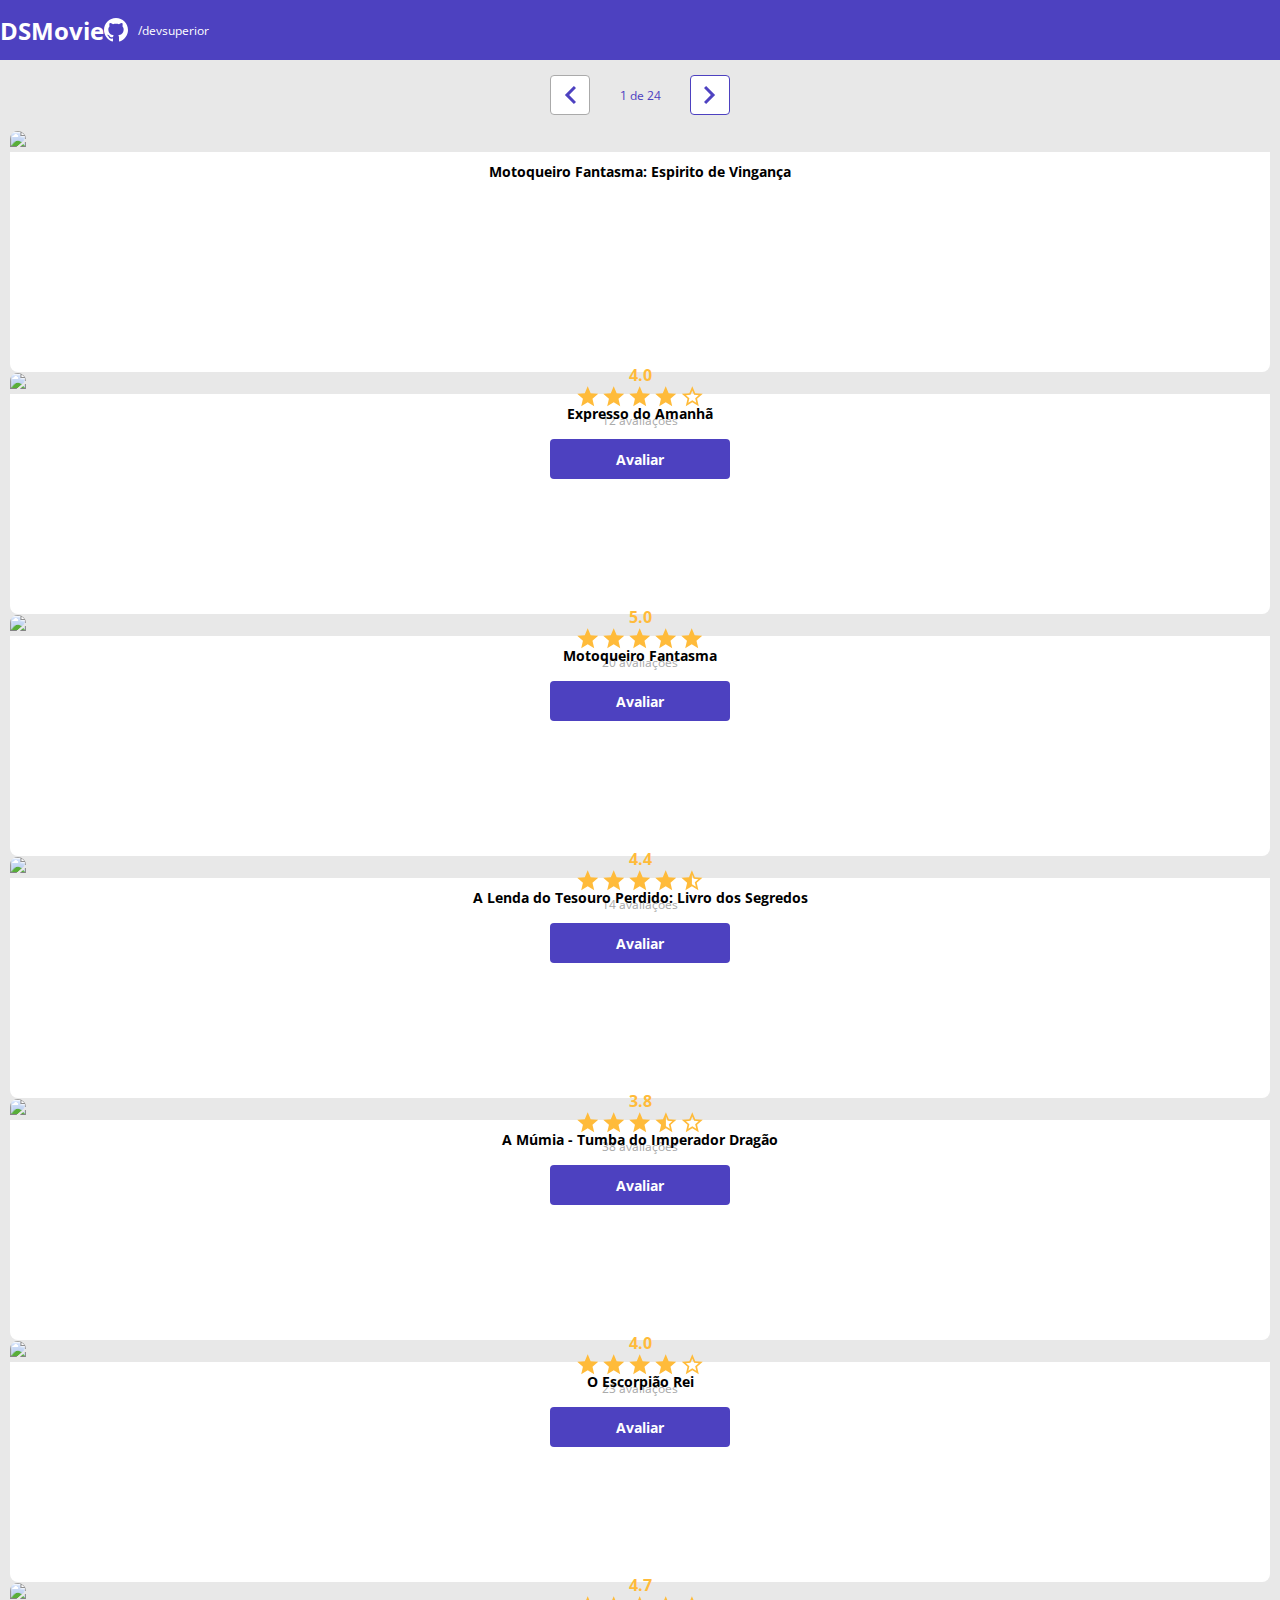
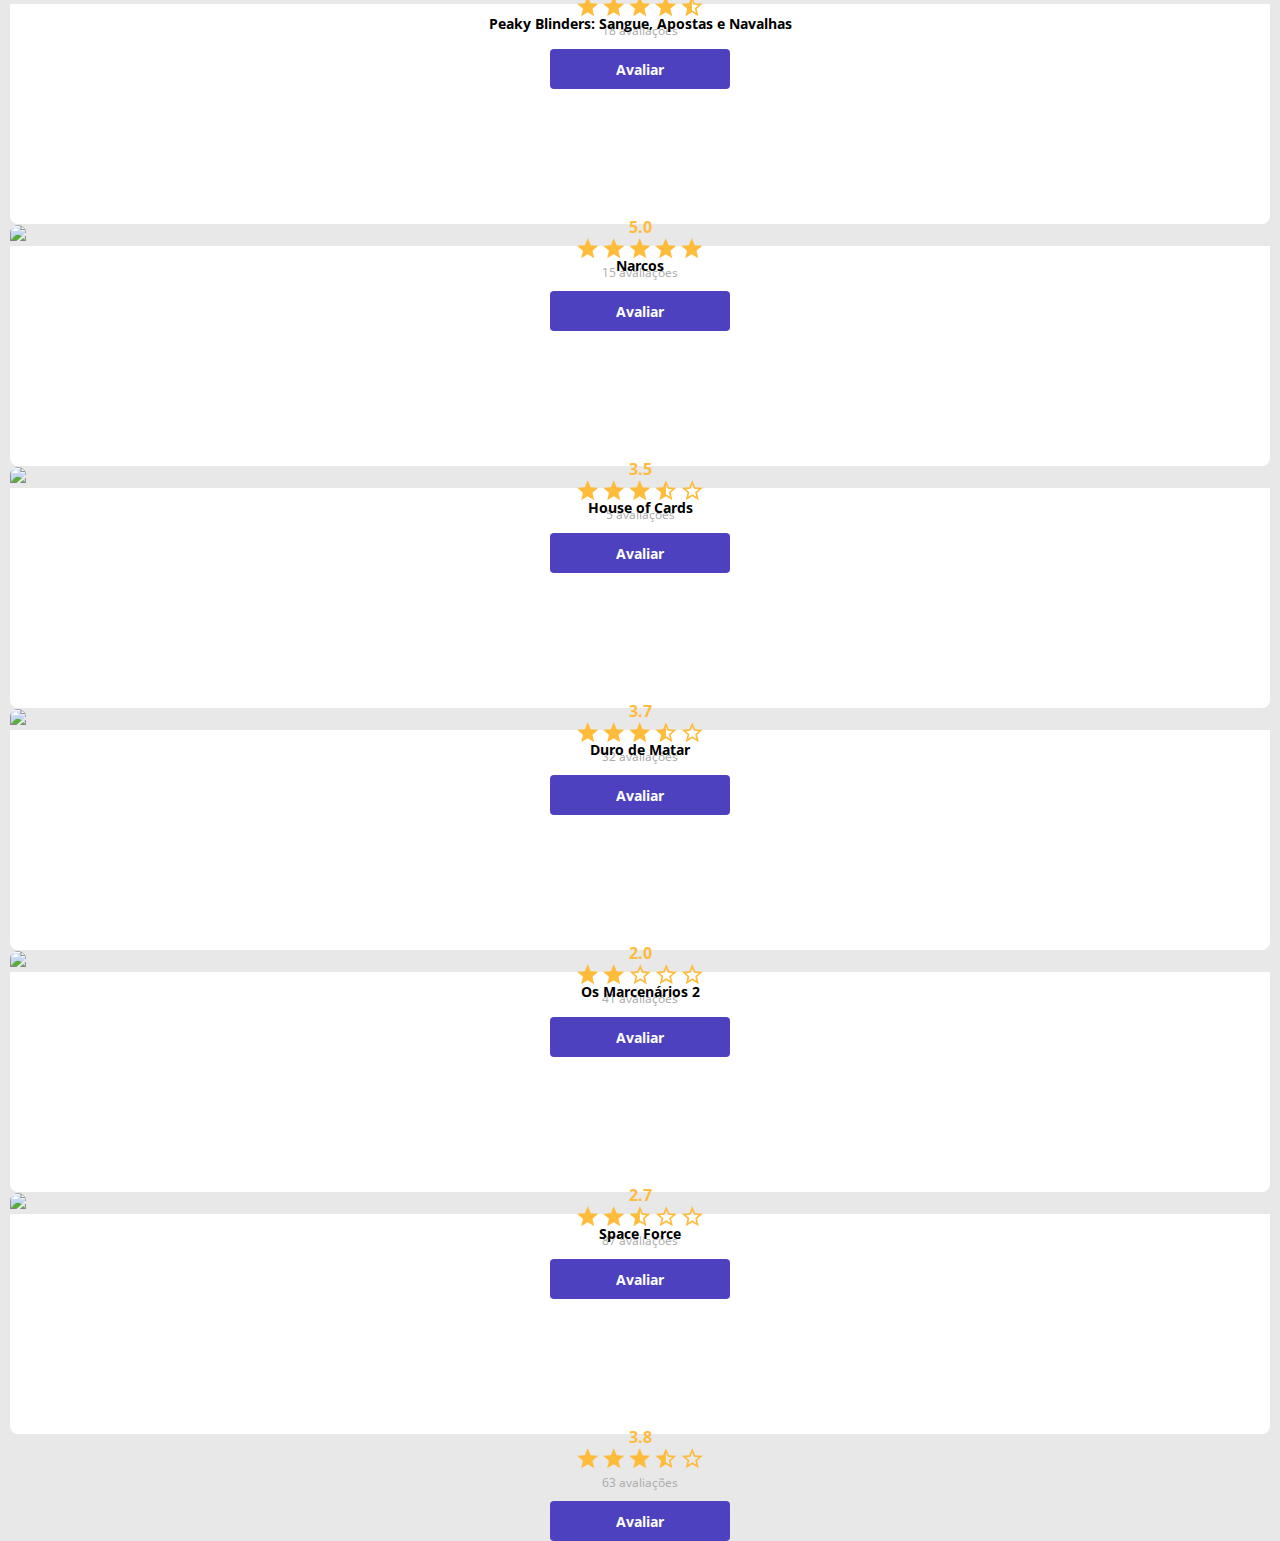
==== folders/index.html @ eb91f2a2 "atualização" ====
<!DOCTYPE html>
<html lang="en">

<head>
    <meta charset="UTF-8">
    <meta http-equiv="X-UA-Compatible" content="IE=edge">
    <meta name="viewport" content="width=device-width, initial-scale=1.0">
    <title>DSMovie</title>

    <link href="https://cdn.jsdelivr.net/npm/bootstrap@5.1.3/dist/css/bootstrap.min.css" rel="stylesheet" integrity="sha384-1BmE4kWBq78iYhFldvKuhfTAU6auU8tT94WrHftjDbrCEXSU1oBoqyl2QvZ6jIW3" crossorigin="anonymous">

    <link rel="stylesheet" href="styles.css">

</head>

<body>

    <header>
        <nav class="container">
            <h1>DSMovie</h1>
            <div class="dsmovie-contact-container">
                <img src="img/Vector.svg" alt="github">
                <a href="https://github.com/devsuperior">/devsuperior </a>
            </div>

        </nav>
    </header>

    <Main>
        <section id="dsmovie-card-list" class="container">

            <div class="dsmovie-page-container">
                <div class="dsmovie-page-box">
                    <button disabled>
                        <img class="flip-seta" src="img/seta.svg" alt="Voltar">
                    </button>
                    <p>1 de 24</p>
                    <button>
                        <img src="img/seta.svg" href="index2.html" alt="Proxima" >
                    </button>

                </div>

            </div>


            <div class="row">

                <div class="col-sm-6 col-lg-4 col-xl-3 mb-3">
                    <div class="dsmovie-card">
                        <img src="https://www.themoviedb.org/t/p/w533_and_h300_bestv2/aHc765LRg5d5DtoS4LKiGEROWrq.jpg">
                        <div class="dsmoviecard-description">
                            <h3>Motoqueiro Fantasma: Espirito de Vingança</h3>
                            <div class="dsmovie-card-description-bottom">
                                <h4>4.0</h4>
                                <div>
                                    <img src="img/starful.svg" alt="">
                                    <img src="img/starful.svg" alt="">
                                    <img src="img/starful.svg" alt="">
                                    <img src="img/starful.svg" alt="">
                                    <img src="img/starvazia.svg" alt="">
                                </div>
                                <p>12 avaliações</p>
                                <a class="dsmovie-btn" href="formmotoqueiro.html">Avaliar</a>
                            </div>
                        </div>
                    </div>
                </div>
                <div class="col-sm-6 col-lg-4 col-xl-3 mb-3">
                    <div class="dsmovie-card">
                        <img src="https://www.themoviedb.org/t/p/w533_and_h300_bestv2/h8dzXytAPFkAHv1kZAN1SshXI68.jpg">
                        <div class="dsmoviecard-description">
                            <h3>Expresso do Amanhã</h3>
                            <div class="dsmovie-card-description-bottom">
                                <h4>5.0</h4>
                                <div>
                                    <img src="img/starful.svg" alt="">
                                    <img src="img/starful.svg" alt="">
                                    <img src="img/starful.svg" alt="">
                                    <img src="img/starful.svg" alt="">
                                    <img src="img/starful.svg" alt="">
                                </div>
                                <p>20 avaliações</p>
                                <a class="dsmovie-btn" href="formexpresso.html">Avaliar</a>
                            </div>
                        </div>
                    </div>
                </div>
                <div class="col-sm-6 col-lg-4 col-xl-3 mb-3">
                    <div class="dsmovie-card">
                        <img src="https://www.themoviedb.org/t/p/w533_and_h300_bestv2/ohfWCHT65P7b3kQvZnoy2BL95MB.jpg">
                        <div class="dsmoviecard-description">
                            <h3>Motoqueiro Fantasma</h3>
                            <div class="dsmovie-card-description-bottom">
                                <h4>4.4</h4>
                                <div>
                                    <img src="img/starful.svg" alt="">
                                    <img src="img/starful.svg" alt="">
                                    <img src="img/starful.svg" alt="">
                                    <img src="img/starful.svg" alt="">
                                    <img src="img/starmetade.svg" alt="">
                                </div>
                                <p>14 avaliações</p>
                                <a class="dsmovie-btn" href="formmotoqueiro.html">Avaliar</a>
                            </div>
                        </div>
                    </div>
                </div>
                <div class="col-sm-6 col-lg-4 col-xl-3 mb-3">
                    <div class="dsmovie-card">
                        <img src="https://www.themoviedb.org/t/p/w533_and_h300_bestv2/aqGVdM065tIcVmaMIeozk80lLf6.jpg">
                        <div class="dsmoviecard-description">
                            <h3>A Lenda do Tesouro Perdido: Livro dos Segredos</h3>
                            <div class="dsmovie-card-description-bottom">
                                <h4>3.8</h4>
                                <div>
                                    <img src="img/starful.svg" alt="">
                                    <img src="img/starful.svg" alt="">
                                    <img src="img/starful.svg" alt="">
                                    <img src="img/starmetade.svg" alt="">
                                    <img src="img/starvazia.svg" alt="">
                                </div>
                                <p>38 avaliações</p>
                                <a class="dsmovie-btn" href="formalenda.html">Avaliar</a>
                            </div>
                        </div>
                    </div>
                </div>
                <div class="col-sm-6 col-lg-4 col-xl-3 mb-3">
                    <div class="dsmovie-card">
                        <img src="https://www.themoviedb.org/t/p/w533_and_h300_bestv2/z1btePhD1jIDLbjy5OCnO0KVf5O.jpg">
                        <div class="dsmoviecard-description">
                            <h3>A Múmia - Tumba do Imperador Dragão</h3>
                            <div class="dsmovie-card-description-bottom">
                                <h4>4.0</h4>
                                <div>
                                    <img src="img/starful.svg" alt="">
                                    <img src="img/starful.svg" alt="">
                                    <img src="img/starful.svg" alt="">
                                    <img src="img/starful.svg" alt="">
                                    <img src="img/starvazia.svg" alt="">
                                </div>
                                <p>23 avaliações</p>
                                <a class="dsmovie-btn" href="formamumia.html">Avaliar</a>
                            </div>
                        </div>
                    </div>
                </div>
                <div class="col-sm-6 col-lg-4 col-xl-3 mb-3">
                    <div class="dsmovie-card">
                        <img src="https://www.themoviedb.org/t/p/w533_and_h300_bestv2/6C6ruMTzcrqIgD5Ix5KDXtAP36c.jpg">
                        <div class="dsmoviecard-description">
                            <h3>O Escorpião Rei</h3>
                            <div class="dsmovie-card-description-bottom">
                                <h4>4.7</h4>
                                <div>
                                    <img src="img/starful.svg" alt="">
                                    <img src="img/starful.svg" alt="">
                                    <img src="img/starful.svg" alt="">
                                    <img src="img/starful.svg" alt="">
                                    <img src="img/starmetade.svg" alt="">
                                </div>
                                <p>18 avaliações</p>
                                <a class="dsmovie-btn" href="formescorpiao.html">Avaliar</a>
                            </div>
                        </div>
                    </div>
                </div>
                <div class="col-sm-6 col-lg-4 col-xl-3 mb-3">
                    <div class="dsmovie-card">
                        <img src="https://www.themoviedb.org/t/p/w533_and_h300_bestv2/hI5h8o3bbZlZwnySEs6rL7pXH32.jpg">
                        <div class="dsmoviecard-description">
                            <h3>Peaky Blinders: Sangue, Apostas e Navalhas </h3>
                            <div class="dsmovie-card-description-bottom">
                                <h4>5.0</h4>
                                <div>
                                    <img src="img/starful.svg" alt="">
                                    <img src="img/starful.svg" alt="">
                                    <img src="img/starful.svg" alt="">
                                    <img src="img/starful.svg" alt="">
                                    <img src="img/starful.svg" alt="">
                                </div>
                                <p>15 avaliações</p>
                                <a class="dsmovie-btn" href="formpeaky.html">Avaliar</a>
                            </div>
                        </div>
                    </div>
                </div>
                <div class="col-sm-6 col-lg-4 col-xl-3 mb-3">
                    <div class="dsmovie-card">
                        <img src="https://www.themoviedb.org/t/p/w533_and_h300_bestv2/y9ekzkPFmWSqUU3Kj0wHmYUM8qu.jpg">
                        <div class="dsmoviecard-description">
                            <h3>Narcos</h3>
                            <div class="dsmovie-card-description-bottom">
                                <h4>3.5</h4>
                                <div>
                                    <img src="img/starful.svg" alt="">
                                    <img src="img/starful.svg" alt="">
                                    <img src="img/starful.svg" alt="">
                                    <img src="img/starmetade.svg" alt="">
                                    <img src="img/starvazia.svg" alt="">
                                </div>
                                <p>5 avaliações</p>
                                <a class="dsmovie-btn" href="formnarcos.html">Avaliar</a>
                            </div>
                        </div>
                    </div>
                </div>
                <div class="col-sm-6 col-lg-4 col-xl-3 mb-3">
                    <div class="dsmovie-card">
                        <img src="https://www.themoviedb.org/t/p/w533_and_h300_bestv2/ex4kvQb0Ski5KL2fsnKQU2hV3oo.jpg">
                        <div class="dsmoviecard-description">
                            <h3>House of Cards</h3>
                            <div class="dsmovie-card-description-bottom">
                                <h4>3.7</h4>
                                <div>
                                    <img src="img/starful.svg" alt="">
                                    <img src="img/starful.svg" alt="">
                                    <img src="img/starful.svg" alt="">
                                    <img src="img/starmetade.svg" alt="">
                                    <img src="img/starvazia.svg" alt="">
                                </div>
                                <p>32 avaliações</p>
                                <a class="dsmovie-btn" href="formhouse.html">Avaliar</a>
                            </div>
                        </div>
                    </div>
                </div>
                <div class="col-sm-6 col-lg-4 col-xl-3 mb-3">
                    <div class="dsmovie-card">
                        <img src="https://www.themoviedb.org/t/p/w533_and_h300_bestv2/wFUkS5cnMf3I8ysIPWzIXpTsuR7.jpg">
                        <div class="dsmoviecard-description">
                            <h3>Duro de Matar</h3>
                            <div class="dsmovie-card-description-bottom">
                                <h4>2.0</h4>
                                <div>
                                    <img src="img/starful.svg" alt="">
                                    <img src="img/starful.svg" alt="">
                                    <img src="img/starvazia.svg" alt="">
                                    <img src="img/starvazia.svg" alt="">
                                    <img src="img/starvazia.svg" alt="">
                                </div>
                                <p>41 avaliações</p>
                                <a class="dsmovie-btn" href="formduro.html">Avaliar</a>
                            </div>
                        </div>
                    </div>
                </div>
                <div class="col-sm-6 col-lg-4 col-xl-3 mb-3">
                    <div class="dsmovie-card">
                        <img src="https://www.themoviedb.org/t/p/w533_and_h300_bestv2/41QdmNKbwmVD7R6A7hMqMe9FYMy.jpg">
                        <div class="dsmoviecard-description">
                            <h3>Os Marcenários 2</h3>
                            <div class="dsmovie-card-description-bottom">
                                <h4>2.7</h4>
                                <div>
                                    <img src="img/starful.svg" alt="">
                                    <img src="img/starful.svg" alt="">
                                    <img src="img/starmetade.svg" alt="">
                                    <img src="img/starvazia.svg" alt="">
                                    <img src="img/starvazia.svg" alt="">
                                </div>
                                <p>87 avaliações</p>
                                <a class="dsmovie-btn" href="formosmercenarios.html">Avaliar</a>
                            </div>
                        </div>
                    </div>
                </div>
                <div class="col-sm-6 col-lg-4 col-xl-3 mb-3">
                    <div class="dsmovie-card">
                        <img src="https://www.themoviedb.org/t/p/w533_and_h300_bestv2/tRlfzjjyfrXPKXLC64bOP3gT84Z.jpg">
                        <div class="dsmoviecard-description">
                            <h3>Space Force</h3>
                            <div class="dsmovie-card-description-bottom">
                                <h4>3.8</h4>
                                <div>
                                    <img src="img/starful.svg" alt="">
                                    <img src="img/starful.svg" alt="">
                                    <img src="img/starful.svg" alt="">
                                    <img src="img/starmetade.svg" alt="">
                                    <img src="img/starvazia.svg" alt="">
                                </div>
                                <p>63 avaliações</p>
                                <a class="dsmovie-btn" href="formspace.html">Avaliar</a>
                            </div>
                        </div>
                    </div>
                </div>

            </div>

            </div>


        </section>
    </Main>
</body>

</html>
---- folders/styles.css ----
@import url('https://fonts.googleapis.com/css2?family=Open+Sans:wght@300;400;700&display=swap');
:root {
    --bj-gray: #E8E8E8;
    --text-gray: #4a4a44;
    --color-primary: #4D41C0;
    --white: #fff;
    --text-light-gray: #aaa;
    --star-yellow: #FFBB3A
}

* {
    margin: 0%;
    box-sizing: border-box;
    font-family: 'Open Sans', sans-serif;
}

h1,
h2,
h3,
h4,
h5,
h6 {
    margin: 0%;
}

html,
body {
    background-color: var(--bj-gray);
    ;
}

header {
    background-color: var(--color-primary);
    color: var(--white);
    height: 60px;
    display: flex;
    align-items: center;
}

nav {
    display: flex;
    align-items: center;
    justify-content: space-between;
}

nav h1 {
    font-size: 1.5rem;
    font-weight: 700;
}

nav a {
    font-size: 0.75rem;
    font-weight: 400;
}

a,
a:hover {
    text-decoration: none;
    color: unset;
}

.dsmovie-contact-container {
    display: flex;
    align-items: center;
}

.dsmovie-contact-container img {
    margin-right: 0.625rem;
}

#dsmovie-card-list {
    padding: 0 0.625rem;
}

.dsmovie-card {
    width: 100%;
    display: contents;
}

.dsmovie-card img {
    width: 100%;
    border-radius: 8px 8px 0 0;
}

.dsmoviecard-description {
    background-color: var(--white);
    display: flex;
    flex-direction: column;
    align-items: center;
    justify-content: space-between;
    padding: 0.625rem 1.25rem 1.25rem 1.25rem;
    border-radius: 0 0 0.5rem 0.5rem;
    height: 220px;
}

.dsmoviecard-description h3 {
    font-size: 0.875rem;
    font-weight: 700;
    margin-bottom: 15%;
    text-align: center;
}

.dsmovie-card-description-bottom {
    display: flex;
    flex-direction: column;
    align-items: center;
}

.dsmovie-card-description-bottom h4 {
    font-size: 1rem;
    font-weight: 700;
    color: var(--star-yellow);
}

.dsmovie-card-description-bottom img {
    width: 1.375rem;
}

.dsmovie-card-description-bottom p {
    font-size: 0.75rem;
    font-weight: 400;
    color: var(--text-light-gray);
    margin-bottom: 10px;
}

.dsmovie-btn,
.dsmovie-btn:hover {
    width: 11.25rem;
    height: 2.5rem;
    background-color: var(--color-primary);
    color: var(--white);
    font-size: 0.875rem;
    font-weight: 700;
    display: flex;
    align-items: center;
    justify-content: center;
    border-radius: 0.25rem;
    border: 0;
}

.dsmovie-form-container {
    padding: 2.5rem 0 0 0;
    max-width: 30rem;
    max-height: 38.75rem;
}

.dsmovie-form-description {
    background-color: var(--white);
    padding: 20px;
    display: flex;
    flex-direction: column;
    align-items: center;
    border-radius: 0 0 0.5rem 0.5rem;
}

.dsmovie-form-description h3 {
    font-size: 0.8125rem;
    font-weight: 700;
    margin-bottom: 1.25rem;
}

.dsmovie-form {
    width: 100%;
}

.dsmovie-form-group {
    margin-bottom: 1.25rem;
}

.dsmovie-form-group label {
    font-size: 0.75rem;
    color: var(--text-light-gray);
}

.dsmovie-form-btn-container {
    height: 6.25rem;
    display: flex;
    flex-direction: column;
    align-items: center;
    justify-content: space-between;
}

.dsmovie-page-container {
    padding: 0.9375rem 0;
    display: flex;
    justify-content: center;
}

.dsmovie-page-box {
    display: flex;
    width: 11.25rem;
    justify-content: space-between;
    align-items: center;
}

.dsmovie-page-box button img {
    filter: brightness(0) saturate(100%) invert(23%) sepia(31%) saturate(5146%) hue-rotate(236deg) brightness(94%) contrast(90%);
}

.dsmovie-page-box p {
    margin: 0;
    font-size: 0.75rem;
    color: var(--color-primary);
    font-size: 400;
}

.dsmovie-page-box button {
    width: 2.5rem;
    height: 2.5rem;
    border: 0.0625rem solid var(--color-primary);
    border-radius: 0.25rem;
    background-color: var(--white);
    display: flex;
    justify-content: center;
    align-items: center;
}

.dsmovie-page-box button:disabled {
    border: 0.0625rem solid var(--text-light-gray);
}

.dsmovie-page-box button:disabled img {
    filter: unset;
}

.flip-seta {
    transform: rotate(180deg);
}
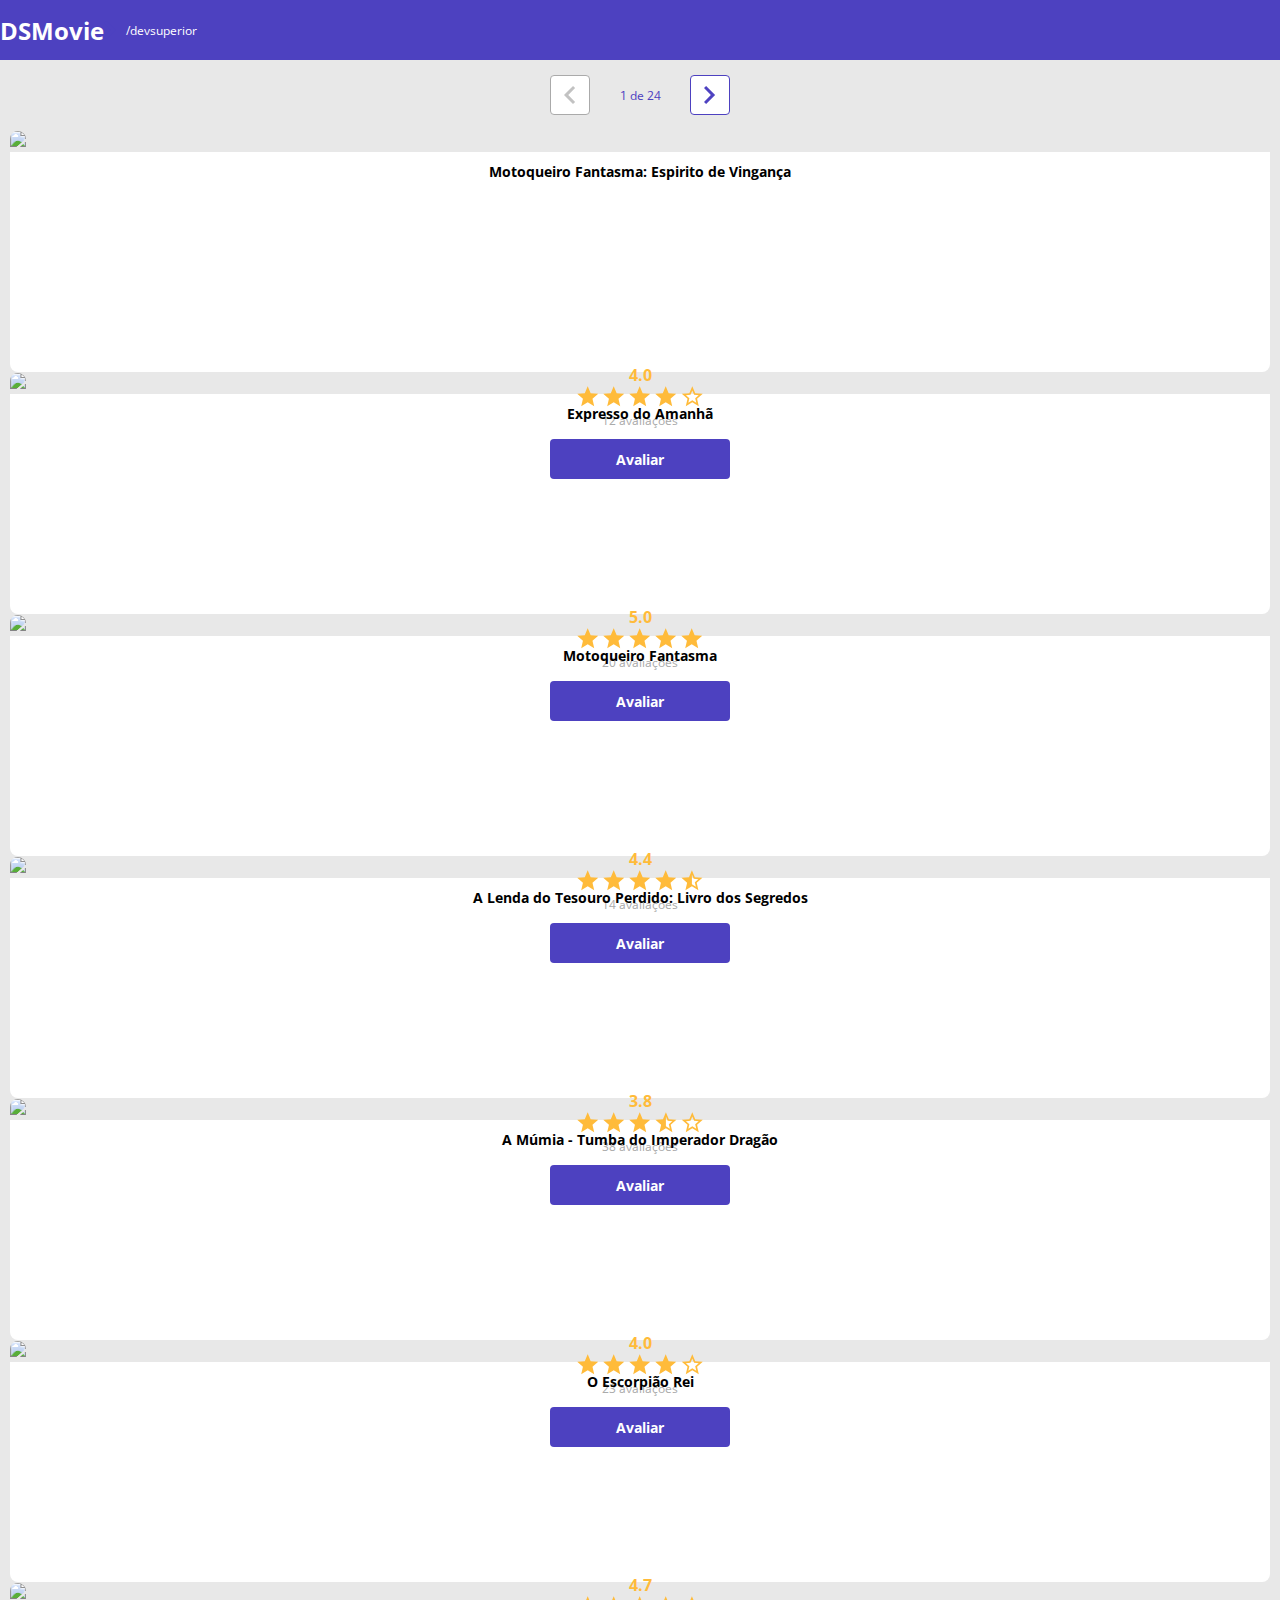
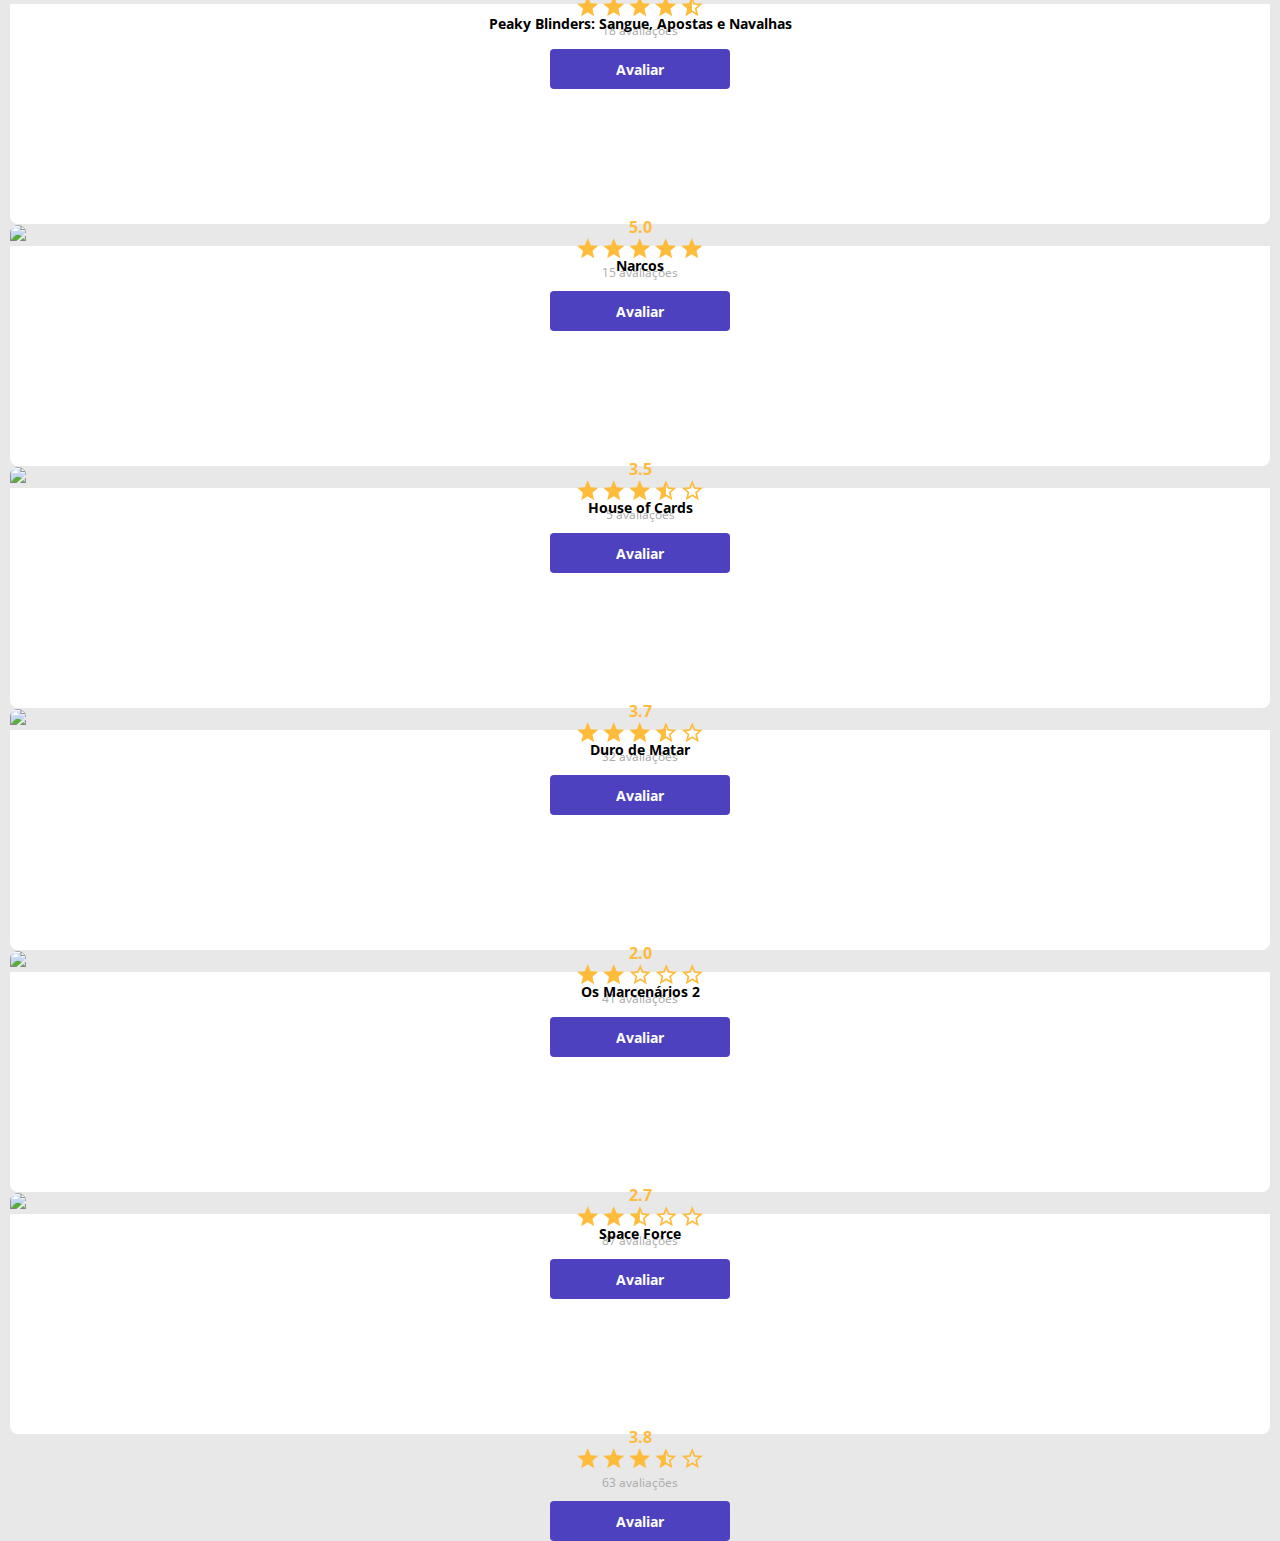
==== commit 8b7d7dc2: "atualização" ====
--- a/folders/index.html
+++ b/folders/index.html
@@ -32,7 +32,7 @@
             <div class="dsmovie-page-container">
                 <div class="dsmovie-page-box">
                     <button disabled>
-                        <img class="flip-seta" src="img/seta.svg" alt="Voltar">
+                        <img src="img/Vector (1).svg" alt="Voltar">
                     </button>
                     <p>1 de 24</p>
                     <button>
--- a/folders/styles.css
+++ b/folders/styles.css
@@ -216,11 +216,13 @@
 }
 
 .dsmovie-page-box button:disabled {
-    border: 0.0625rem solid var(--text-light-gray);
+    border: 1px solid var(--text-light-gray);
+    filter: unset;
 }
 
 .dsmovie-page-box button:disabled img {
     filter: unset;
+    color: #aaa;
 }
 
 .flip-seta {
